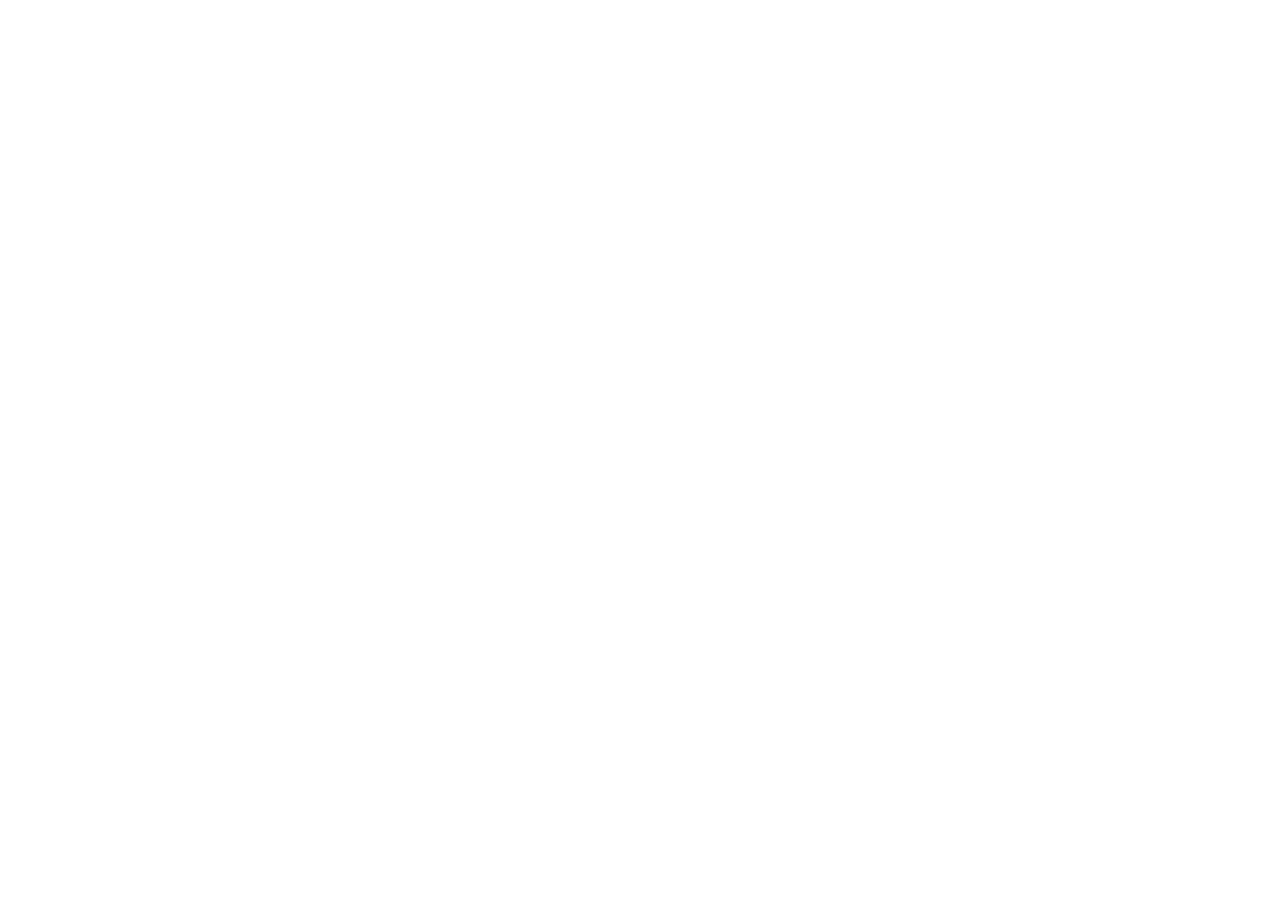
==== docs/index.html @ 40185bc3 "Static build files" ====
<!doctype html><html lang="en"><head><meta charset="utf-8"/><link rel="icon" href="/favicon.ico"/><meta name="viewport" content="width=device-width,initial-scale=1"/><meta name="theme-color" content="#000000"/><meta name="description" content="Web site created using create-react-app"/><link rel="apple-touch-icon" href="/logo192.png"/><link rel="manifest" href="/manifest.json"/><link rel="stylesheet" href="https://cdnjs.cloudflare.com/ajax/libs/animate.css/4.0.0/animate.min.css"/><title>Gif Expert App</title><link href="/static/css/main.c64e5487.chunk.css" rel="stylesheet"></head><body><noscript>You need to enable JavaScript to run this app.</noscript><div id="root"></div><script>!function(e){function r(r){for(var n,p,f=r[0],i=r[1],l=r[2],c=0,s=[];c<f.length;c++)p=f[c],Object.prototype.hasOwnProperty.call(o,p)&&o[p]&&s.push(o[p][0]),o[p]=0;for(n in i)Object.prototype.hasOwnProperty.call(i,n)&&(e[n]=i[n]);for(a&&a(r);s.length;)s.shift()();return u.push.apply(u,l||[]),t()}function t(){for(var e,r=0;r<u.length;r++){for(var t=u[r],n=!0,f=1;f<t.length;f++){var i=t[f];0!==o[i]&&(n=!1)}n&&(u.splice(r--,1),e=p(p.s=t[0]))}return e}var n={},o={1:0},u=[];function p(r){if(n[r])return n[r].exports;var t=n[r]={i:r,l:!1,exports:{}};return e[r].call(t.exports,t,t.exports,p),t.l=!0,t.exports}p.m=e,p.c=n,p.d=function(e,r,t){p.o(e,r)||Object.defineProperty(e,r,{enumerable:!0,get:t})},p.r=function(e){"undefined"!=typeof Symbol&&Symbol.toStringTag&&Object.defineProperty(e,Symbol.toStringTag,{value:"Module"}),Object.defineProperty(e,"__esModule",{value:!0})},p.t=function(e,r){if(1&r&&(e=p(e)),8&r)return e;if(4&r&&"object"==typeof e&&e&&e.__esModule)return e;var t=Object.create(null);if(p.r(t),Object.defineProperty(t,"default",{enumerable:!0,value:e}),2&r&&"string"!=typeof e)for(var n in e)p.d(t,n,function(r){return e[r]}.bind(null,n));return t},p.n=function(e){var r=e&&e.__esModule?function(){return e.default}:function(){return e};return p.d(r,"a",r),r},p.o=function(e,r){return Object.prototype.hasOwnProperty.call(e,r)},p.p="/";var f=this["webpackJsonpgif-expert-app"]=this["webpackJsonpgif-expert-app"]||[],i=f.push.bind(f);f.push=r,f=f.slice();for(var l=0;l<f.length;l++)r(f[l]);var a=i;t()}([])</script><script src="/static/js/2.8249eaeb.chunk.js"></script><script src="/static/js/main.caf7b1fb.chunk.js"></script></body></html>
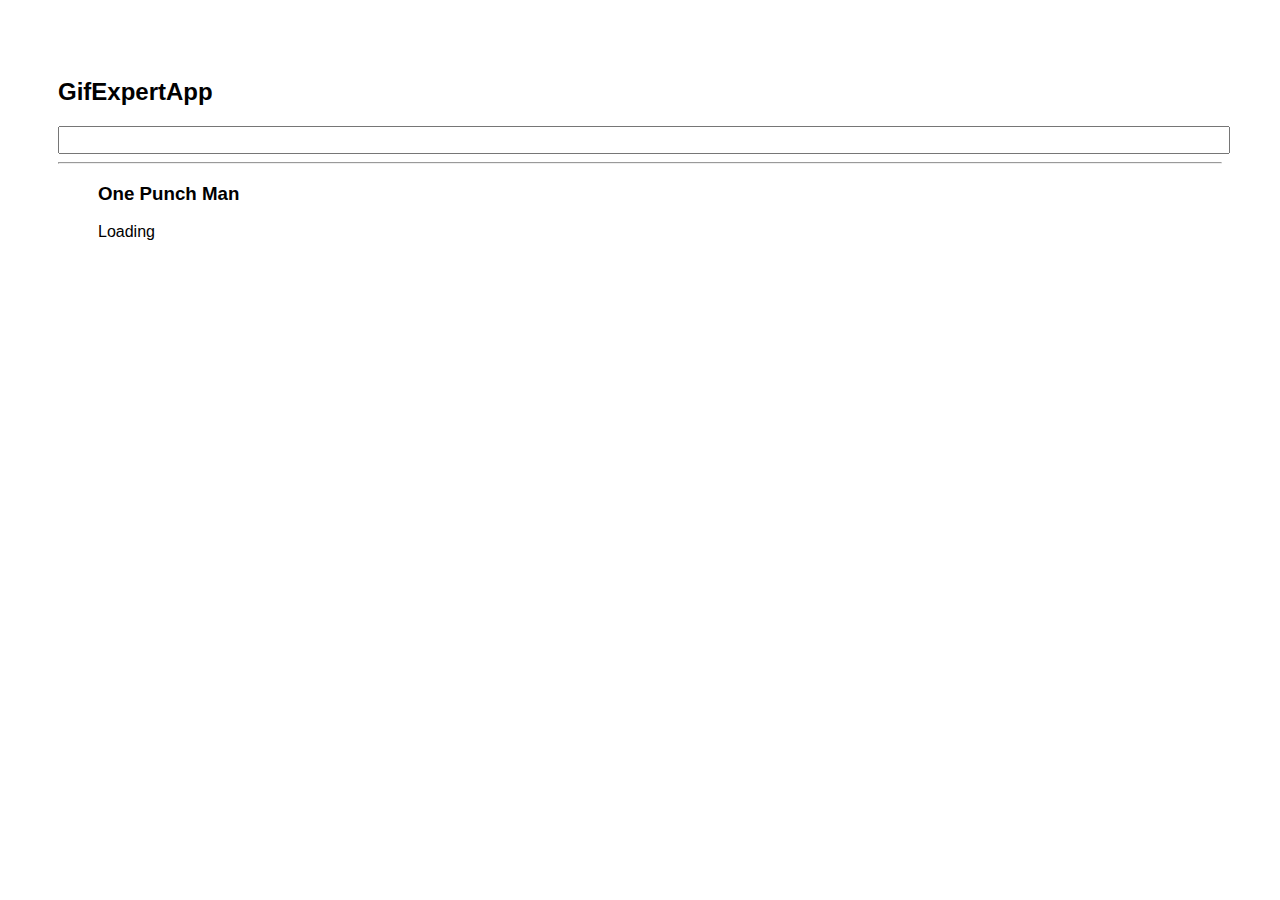
==== commit c75c0cb8: "Index html fixed" ====
--- a/docs/index.html
+++ b/docs/index.html
@@ -1 +1,79 @@
-<!doctype html><html lang="en"><head><meta charset="utf-8"/><link rel="icon" href="/favicon.ico"/><meta name="viewport" content="width=device-width,initial-scale=1"/><meta name="theme-color" content="#000000"/><meta name="description" content="Web site created using create-react-app"/><link rel="apple-touch-icon" href="/logo192.png"/><link rel="manifest" href="/manifest.json"/><link rel="stylesheet" href="https://cdnjs.cloudflare.com/ajax/libs/animate.css/4.0.0/animate.min.css"/><title>Gif Expert App</title><link href="/static/css/main.c64e5487.chunk.css" rel="stylesheet"></head><body><noscript>You need to enable JavaScript to run this app.</noscript><div id="root"></div><script>!function(e){function r(r){for(var n,p,f=r[0],i=r[1],l=r[2],c=0,s=[];c<f.length;c++)p=f[c],Object.prototype.hasOwnProperty.call(o,p)&&o[p]&&s.push(o[p][0]),o[p]=0;for(n in i)Object.prototype.hasOwnProperty.call(i,n)&&(e[n]=i[n]);for(a&&a(r);s.length;)s.shift()();return u.push.apply(u,l||[]),t()}function t(){for(var e,r=0;r<u.length;r++){for(var t=u[r],n=!0,f=1;f<t.length;f++){var i=t[f];0!==o[i]&&(n=!1)}n&&(u.splice(r--,1),e=p(p.s=t[0]))}return e}var n={},o={1:0},u=[];function p(r){if(n[r])return n[r].exports;var t=n[r]={i:r,l:!1,exports:{}};return e[r].call(t.exports,t,t.exports,p),t.l=!0,t.exports}p.m=e,p.c=n,p.d=function(e,r,t){p.o(e,r)||Object.defineProperty(e,r,{enumerable:!0,get:t})},p.r=function(e){"undefined"!=typeof Symbol&&Symbol.toStringTag&&Object.defineProperty(e,Symbol.toStringTag,{value:"Module"}),Object.defineProperty(e,"__esModule",{value:!0})},p.t=function(e,r){if(1&r&&(e=p(e)),8&r)return e;if(4&r&&"object"==typeof e&&e&&e.__esModule)return e;var t=Object.create(null);if(p.r(t),Object.defineProperty(t,"default",{enumerable:!0,value:e}),2&r&&"string"!=typeof e)for(var n in e)p.d(t,n,function(r){return e[r]}.bind(null,n));return t},p.n=function(e){var r=e&&e.__esModule?function(){return e.default}:function(){return e};return p.d(r,"a",r),r},p.o=function(e,r){return Object.prototype.hasOwnProperty.call(e,r)},p.p="/";var f=this["webpackJsonpgif-expert-app"]=this["webpackJsonpgif-expert-app"]||[],i=f.push.bind(f);f.push=r,f=f.slice();for(var l=0;l<f.length;l++)r(f[l]);var a=i;t()}([])</script><script src="/static/js/2.8249eaeb.chunk.js"></script><script src="/static/js/main.caf7b1fb.chunk.js"></script></body></html>+<!doctype html>
+<html lang="en">
+<head>
+    <meta charset="utf-8"/>
+    <link rel="icon" href="./favicon.ico"/>
+    <meta name="viewport" content="width=device-width,initial-scale=1"/>
+    <meta name="theme-color" content="#000000"/>
+    <meta name="description" content="Web site created using create-react-app"/>
+    <link rel="apple-touch-icon" href="./logo192.png"/>
+    <link rel="manifest" href="./manifest.json"/>
+    <link rel="stylesheet" href="https://cdnjs.cloudflare.com/ajax/libs/animate.css/4.0.0/animate.min.css"/>
+    <title>Gif Expert App</title>
+    <link href="./static/css/main.c64e5487.chunk.css" rel="stylesheet">
+</head>
+<body>
+<noscript>You need to enable JavaScript to run this app.</noscript>
+<div id="root"></div>
+<script>!function (e) {
+    function r(r) {
+        for (var n, p, f = r[0], i = r[1], l = r[2], c = 0, s = []; c < f.length; c++) p = f[c], Object.prototype.hasOwnProperty.call(o, p) && o[p] && s.push(o[p][0]), o[p] = 0;
+        for (n in i) Object.prototype.hasOwnProperty.call(i, n) && (e[n] = i[n]);
+        for (a && a(r); s.length;) s.shift()();
+        return u.push.apply(u, l || []), t()
+    }
+
+    function t() {
+        for (var e, r = 0; r < u.length; r++) {
+            for (var t = u[r], n = !0, f = 1; f < t.length; f++) {
+                var i = t[f];
+                0 !== o[i] && (n = !1)
+            }
+            n && (u.splice(r--, 1), e = p(p.s = t[0]))
+        }
+        return e
+    }
+
+    var n = {}, o = {1: 0}, u = [];
+
+    function p(r) {
+        if (n[r]) return n[r].exports;
+        var t = n[r] = {i: r, l: !1, exports: {}};
+        return e[r].call(t.exports, t, t.exports, p), t.l = !0, t.exports
+    }
+
+    p.m = e, p.c = n, p.d = function (e, r, t) {
+        p.o(e, r) || Object.defineProperty(e, r, {enumerable: !0, get: t})
+    }, p.r = function (e) {
+        "undefined" != typeof Symbol && Symbol.toStringTag && Object.defineProperty(e, Symbol.toStringTag, {value: "Module"}), Object.defineProperty(e, "__esModule", {value: !0})
+    }, p.t = function (e, r) {
+        if (1 & r && (e = p(e)), 8 & r) return e;
+        if (4 & r && "object" == typeof e && e && e.__esModule) return e;
+        var t = Object.create(null);
+        if (p.r(t), Object.defineProperty(t, "default", {
+            enumerable: !0,
+            value: e
+        }), 2 & r && "string" != typeof e) for (var n in e) p.d(t, n, function (r) {
+            return e[r]
+        }.bind(null, n));
+        return t
+    }, p.n = function (e) {
+        var r = e && e.__esModule ? function () {
+            return e.default
+        } : function () {
+            return e
+        };
+        return p.d(r, "a", r), r
+    }, p.o = function (e, r) {
+        return Object.prototype.hasOwnProperty.call(e, r)
+    }, p.p = "/";
+    var f = this["webpackJsonpgif-expert-app"] = this["webpackJsonpgif-expert-app"] || [], i = f.push.bind(f);
+    f.push = r, f = f.slice();
+    for (var l = 0; l < f.length; l++) r(f[l]);
+    var a = i;
+    t()
+}([])</script>
+<script src="./static/js/2.8249eaeb.chunk.js"></script>
+<script src="./static/js/main.caf7b1fb.chunk.js"></script>
+</body>
+</html>
--- a/docs/static/css/main.c64e5487.chunk.css
+++ b/docs/static/css/main.c64e5487.chunk.css
@@ -0,0 +1,2 @@
+*{font-family:Helvetica,Arial,SansSerif}body{padding:50px}input{color:grey;font-size:1.2rem;width:100%}.card{align-content:center;border:1px solid grey;border-radius:6px;overflow:hidden;margin-bottom:10px;margin-right:10px}.card p{padding:5px;text-align:center}.card img{max-height:170px}.card-grid{display:flex;flex-direction:row;flex-wrap:wrap}
+/*# sourceMappingURL=main.c64e5487.chunk.css.map */